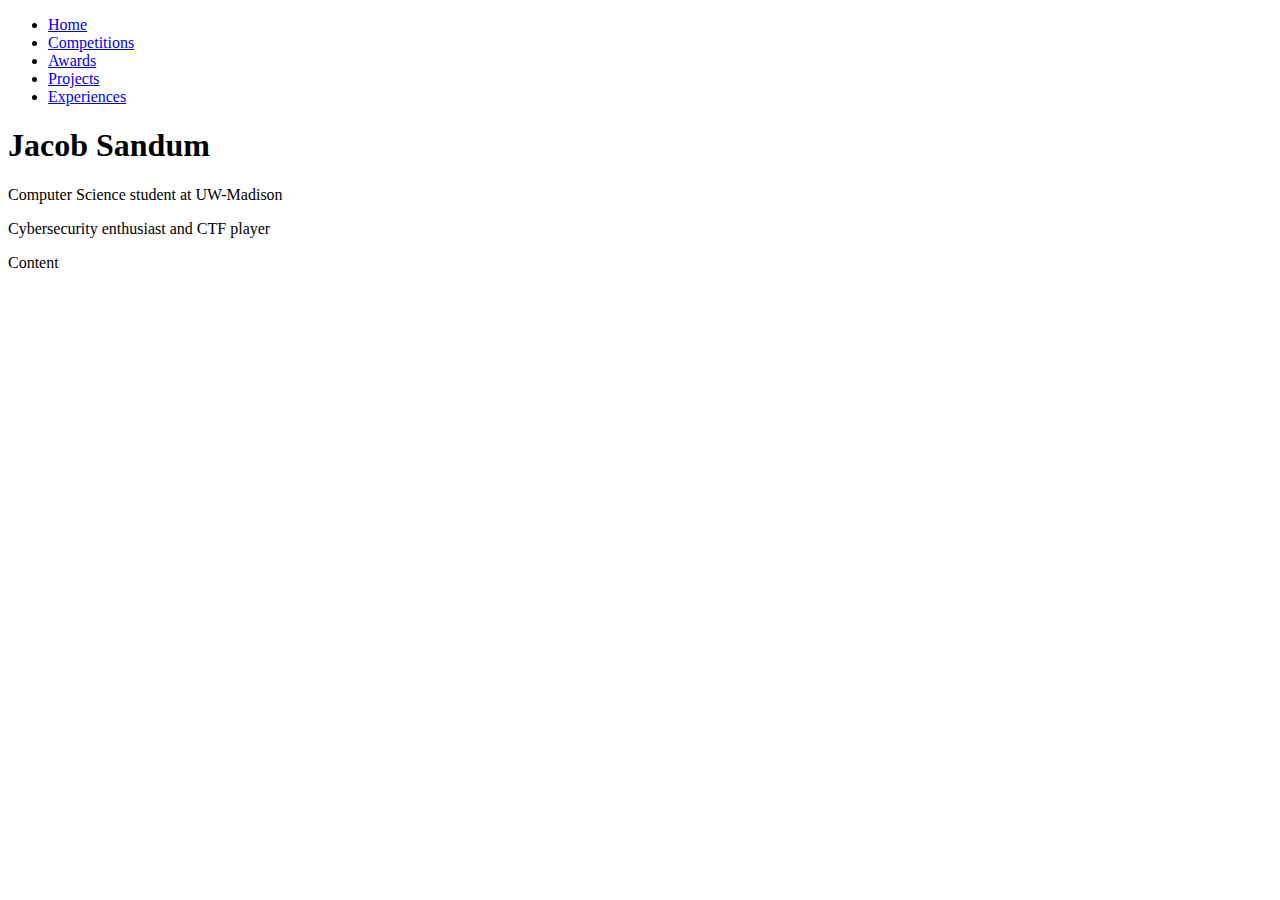
==== html/competitions.html @ 4666b33b "Setup Global Site Header" ====
<!doctype html>
<html lang="en">
<head>
    <meta charset="utf-8">
    <meta name="viewport" content="width=device-width, initial-scale=1, shrink-to-fit=no">
    <Title>Jacob Sandum</Title>
    <script src="https://ajax.googleapis.com/ajax/libs/jquery/3.6.0/jquery.min.js"></script>
    <script type='text/javascript'>
        $(document).ready(function(){
            $( "#header" ).load( "header.html" );
        });
    </script>
</head>
<body>
<div id='header'></div>
<div class='content'>Content</div>
</body>
</html>
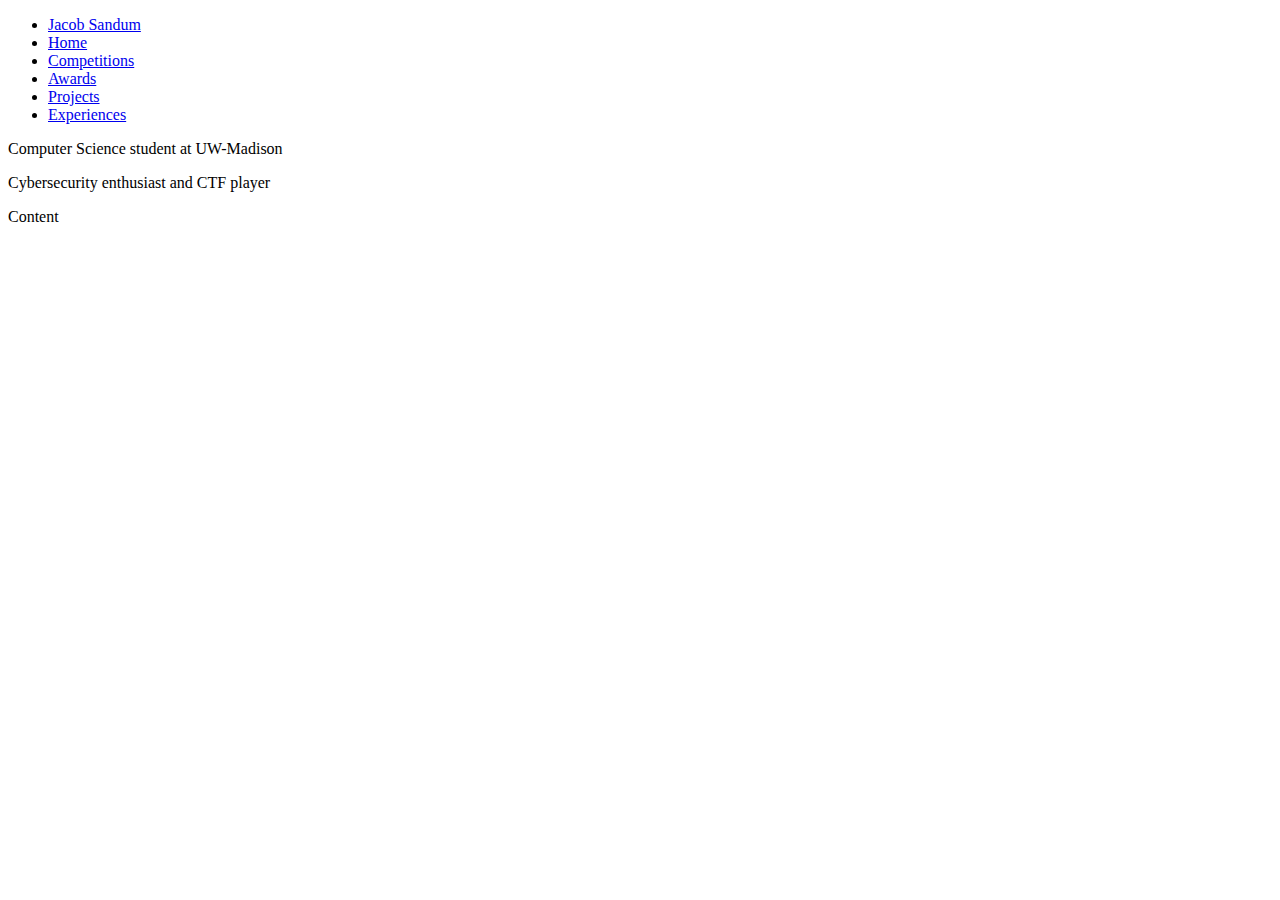
==== commit 219e0719: "Updated layout" ====
--- a/html/competitions.html
+++ b/html/competitions.html
@@ -11,7 +11,7 @@
         });
     </script>
 </head>
-<body>
+<body class="bg-dark">
 <div id='header'></div>
 <div class='content'>Content</div>
 </body>
